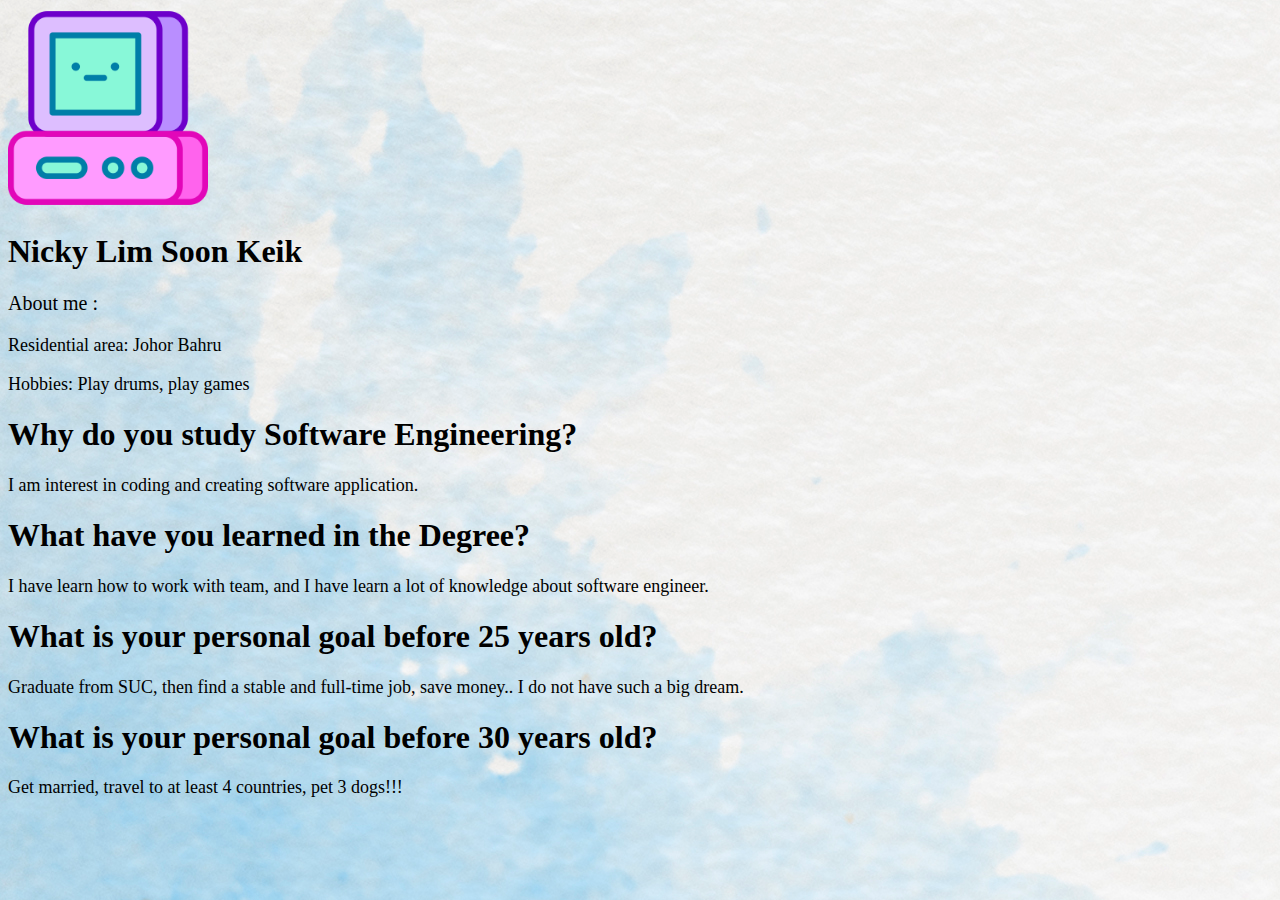
==== B200040A.html @ 8766e023 "test" ====
<!DOCTYPE html>
<html>
        <head>
            <title>Self-introduction</title>
        </head>
        
        <style>
            body {
              background-image: url('hand-painted-watercolor-background-with-sky-clouds-shape.jpg');
            }
        </style>

        <body>
            
            <div class="center">
                <div class="card">
                    <div class="additional">
                        <div class="user-card">
                            <img src="001-computer.png" alt="Avatar" width="200" height="200">
                        </div>
                    </div>

                    <div class="general">
                        <h1>Nicky Lim Soon Keik</h1>
                        <p style="font-size:20px">About me :</p>
                    </div>
                </div>

                <section>
                    <p style="font-size:18px">Residential area: Johor Bahru</p>
                    <p style="font-size:18px">Hobbies: Play drums, play games</p>

                    <h1>Why do you study Software Engineering?</h1>
                    <p style="font-size:18px">I am interest in coding and creating software application.</p>

                    <h1>What have you learned in the Degree?</h1>
                    <p style="font-size:18px">I have learn how to work with team, and I have learn a lot of knowledge about software engineer.</p>
                    
                    <h1>What is your personal goal before 25 years old?</h1>
                    <p style="font-size:18px">Graduate from SUC, then find a stable and full-time job, save money.. I do not have such a big dream.</p>

                    <h1>What is your personal goal before 30 years old?</h1>
                    <p style="font-size:18px">Get married, travel to at least 4 countries, pet 3 dogs!!!</p>
                </section>
            </div>
        </body>
</html>
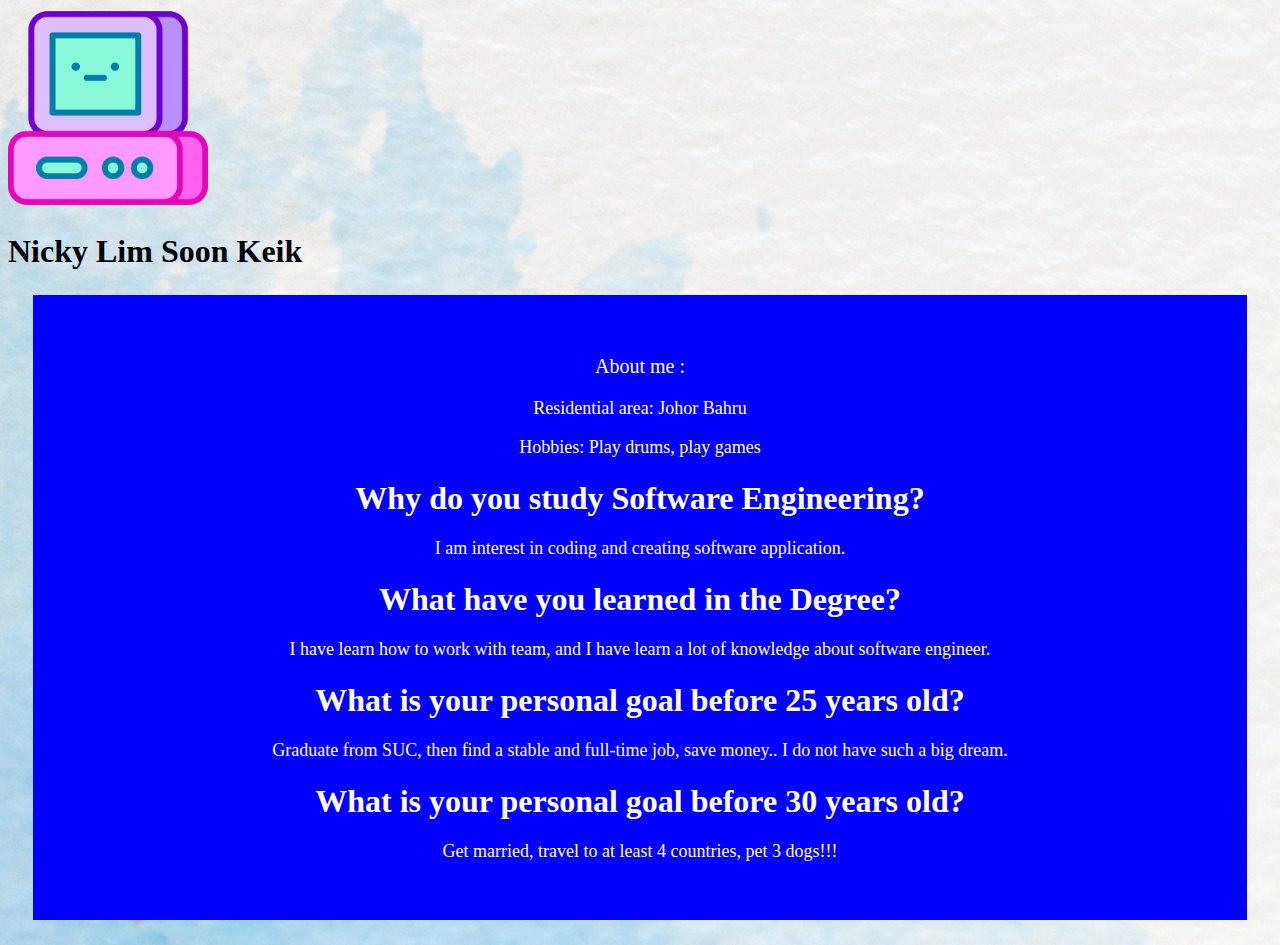
==== commit 9c865576: "hello" ====
--- a/B200040A.html
+++ b/B200040A.html
@@ -2,6 +2,7 @@
 <html>
         <head>
             <title>Self-introduction</title>
+            <link rel="stylesheet" href="B200040A_Week4Fri.css">
         </head>
         
         <style>
@@ -22,11 +23,12 @@
 
                     <div class="general">
                         <h1>Nicky Lim Soon Keik</h1>
-                        <p style="font-size:20px">About me :</p>
+                        
                     </div>
                 </div>
 
-                <section>
+                <section id="myHeader">
+                    <p style="font-size:20px">About me :</p>
                     <p style="font-size:18px">Residential area: Johor Bahru</p>
                     <p style="font-size:18px">Hobbies: Play drums, play games</p>
 
--- a/B200040A_Week4Fri.css
+++ b/B200040A_Week4Fri.css
@@ -0,0 +1,10 @@
+body {
+    background-color: white;
+}
+#myHeader{
+    background-color: blue;
+    color:white;
+    margin: 25px 25px;
+    padding: 40px;
+    text-align: center;
+}